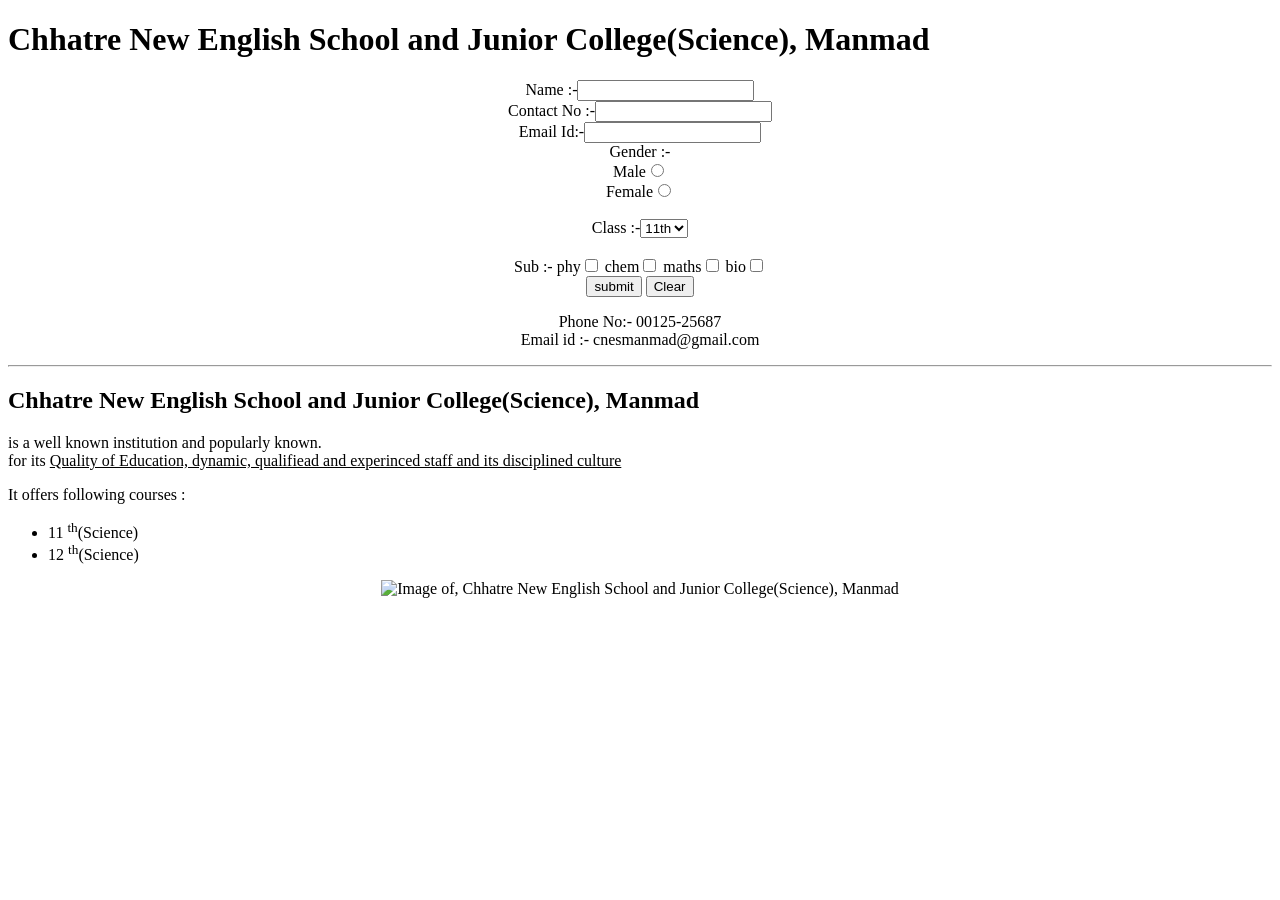
==== sop-01/index.html @ 295ef89f "Create index.html" ====
<!DOCTYPE html>
<html lang="en">
<head>
    <meta charset="UTF-8">
    <title>Document</title>
    <link rel="stylesheet" href="style.css">
</head>
<body>
     <h1><b>Chhatre New English School and Junior College(Science), Manmad</b></h1>
    <center>
        <form>
            Name :-<input type="text"><br>
            Contact No :-<input type="number"><br>
            Email Id:-<input type="email"><br>
            Gender :-<br>Male<input type="radio" value="gender"><br>
            Female<input type="radio" value="gender"><br><br>
            Class :-<select name="class">
                <option value="11">11th
            </option>
            <option value="12">12th
            </option>

        </select><br><br>

        Sub :- 
        phy<input type="checkbox">
        chem<input type="checkbox">
        maths<input type="checkbox">
        bio<input type="checkbox"><br>
        <input type="submit" value="submit" id="">
        <input type="reset" value="Clear" id="">

        </form>
    </center>

    <!-- Contact -->
     <center>
        <p>Phone No:- 00125-25687 <br>
        Email id :- cnesmanmad@gmail.com</p>
     </center>
    
     <hr>
     <p bgcolor="magneta">
        <h2><b>Chhatre New English School and Junior College(Science), Manmad</b></h2>
        is a well known institution and popularly known. <br>
        for its <u>Quality of Education, dynamic, qualifiead and experinced staff and its disciplined culture</u>
     </p>

     <p bgcolor="orange">
        It offers following courses :
        <ul type="disc">
            <li>11 <sup>th</sup>(Science)</li>
            <li>12 <sup>th</sup>(Science)</li>   
        </ul>
     </p>

<center><img src="Chhatre_Clg.webp" alt="Image of, Chhatre New English School and Junior College(Science), Manmad" width="250px" height="250px"></center>
</body>
</html>
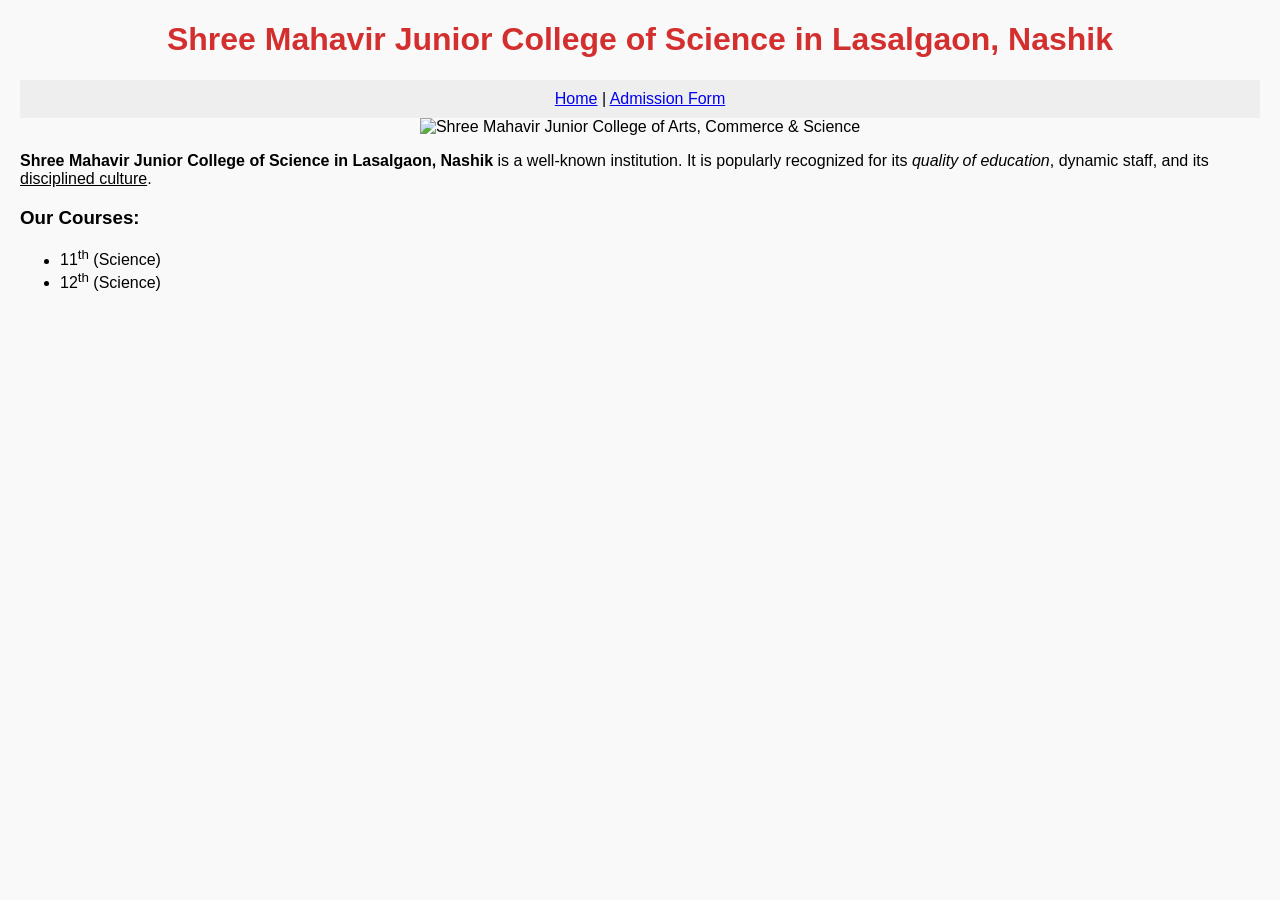
==== commit df495287: "changed content" ====
--- a/sop-01/index.html
+++ b/sop-01/index.html
@@ -1,59 +1,62 @@
 <!DOCTYPE html>
 <html lang="en">
+
 <head>
     <meta charset="UTF-8">
-    <title>Document</title>
-    <link rel="stylesheet" href="style.css">
+    <meta name="description" content="Official website of Chhatre New English School and Junior College, Shree Mahavir Jain Vidhyalaya and Junior College of Science, Lasalgaon">
+    <meta name="keywords" content="Shree Mahavir College, Lasalgaon, Science Junior College, Education">
+    <title>Shree Mahavir Junior College | Home</title>
+
+    <style>
+        body {
+            font-family: Arial, sans-serif;
+            background-color: #f9f9f9;
+            margin: 20px;
+        }
+
+        h1 {
+            color: #d32f2f;
+            text-align: center;
+        }
+
+        .nav-menu {
+            text-align: center;
+            padding: 10px;
+            background-color: #eee;
+        }
+    </style>
 </head>
+
 <body>
-     <h1><b>Chhatre New English School and Junior College(Science), Manmad</b></h1>
-    <center>
-        <form>
-            Name :-<input type="text"><br>
-            Contact No :-<input type="number"><br>
-            Email Id:-<input type="email"><br>
-            Gender :-<br>Male<input type="radio" value="gender"><br>
-            Female<input type="radio" value="gender"><br><br>
-            Class :-<select name="class">
-                <option value="11">11th
-            </option>
-            <option value="12">12th
-            </option>
 
-        </select><br><br>
+    <header>
+        <h1>Shree Mahavir Junior College of Science in Lasalgaon, Nashik</h1>
+    </header>
 
-        Sub :- 
-        phy<input type="checkbox">
-        chem<input type="checkbox">
-        maths<input type="checkbox">
-        bio<input type="checkbox"><br>
-        <input type="submit" value="submit" id="">
-        <input type="reset" value="Clear" id="">
+    <nav class="nav-menu">
+        <a href="index.html">Home</a> |
+        <a href="page2.html">Admission Form</a>
+    </nav>
 
-        </form>
-    </center>
+    <main>
+        <center>
+            <img src="SMVL.jpg" alt="Shree Mahavir Junior College of Arts, Commerce & Science" width="600px" height="400px">
+        </center>
 
-    <!-- Contact -->
-     <center>
-        <p>Phone No:- 00125-25687 <br>
-        Email id :- cnesmanmad@gmail.com</p>
-     </center>
-    
-     <hr>
-     <p bgcolor="magneta">
-        <h2><b>Chhatre New English School and Junior College(Science), Manmad</b></h2>
-        is a well known institution and popularly known. <br>
-        for its <u>Quality of Education, dynamic, qualifiead and experinced staff and its disciplined culture</u>
-     </p>
+        <p>
+            <b>Shree Mahavir Junior College of Science in Lasalgaon, Nashik</b> is a well-known
+            institution. It is popularly recognized for its <i>quality of education</i>,
+            dynamic staff, and its <u>disciplined culture</u>.
+        </p>
 
-     <p bgcolor="orange">
-        It offers following courses :
-        <ul type="disc">
-            <li>11 <sup>th</sup>(Science)</li>
-            <li>12 <sup>th</sup>(Science)</li>   
+        <h3>Our Courses:</h3>
+        <ul>
+            <li>11<sup>th</sup> (Science)</li>
+            <li>12<sup>th</sup> (Science)</li>
         </ul>
-     </p>
+    </main>
 
-<center><img src="Chhatre_Clg.webp" alt="Image of, Chhatre New English School and Junior College(Science), Manmad" width="250px" height="250px"></center>
+    <!-- <p><b>Guided by:- Rajani ma'am <br> College:- Shree Mahavir Junior College of Science in Lasalgaon, Nashik</b></p> -->
 </body>
+
 </html>
